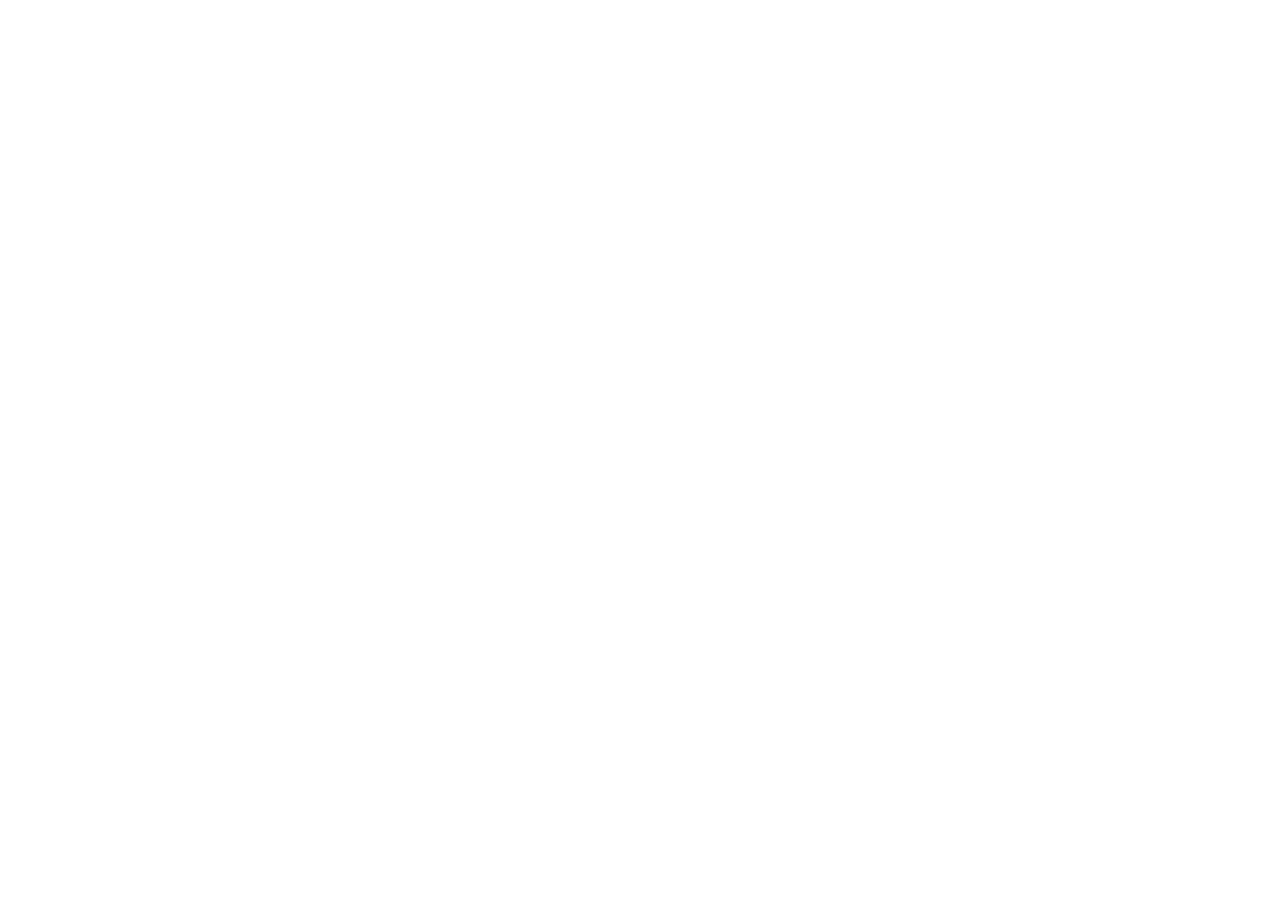
==== css-ex2/index.html @ fb2405f3 "I fixed the flex inside the boxes" ====
<!DOCTYPE html>
<html lang="en">
<head>
    <meta charset="UTF-8">
    <meta http-equiv="X-UA-Compatible" content="IE=edge">
    <meta name="viewport" content="width=device-width, initial-scale=1.0">
    <title>Document</title>
    <link rel="stylesheet" href="styles.css">
</head>
<body>
    
</body>
</html>
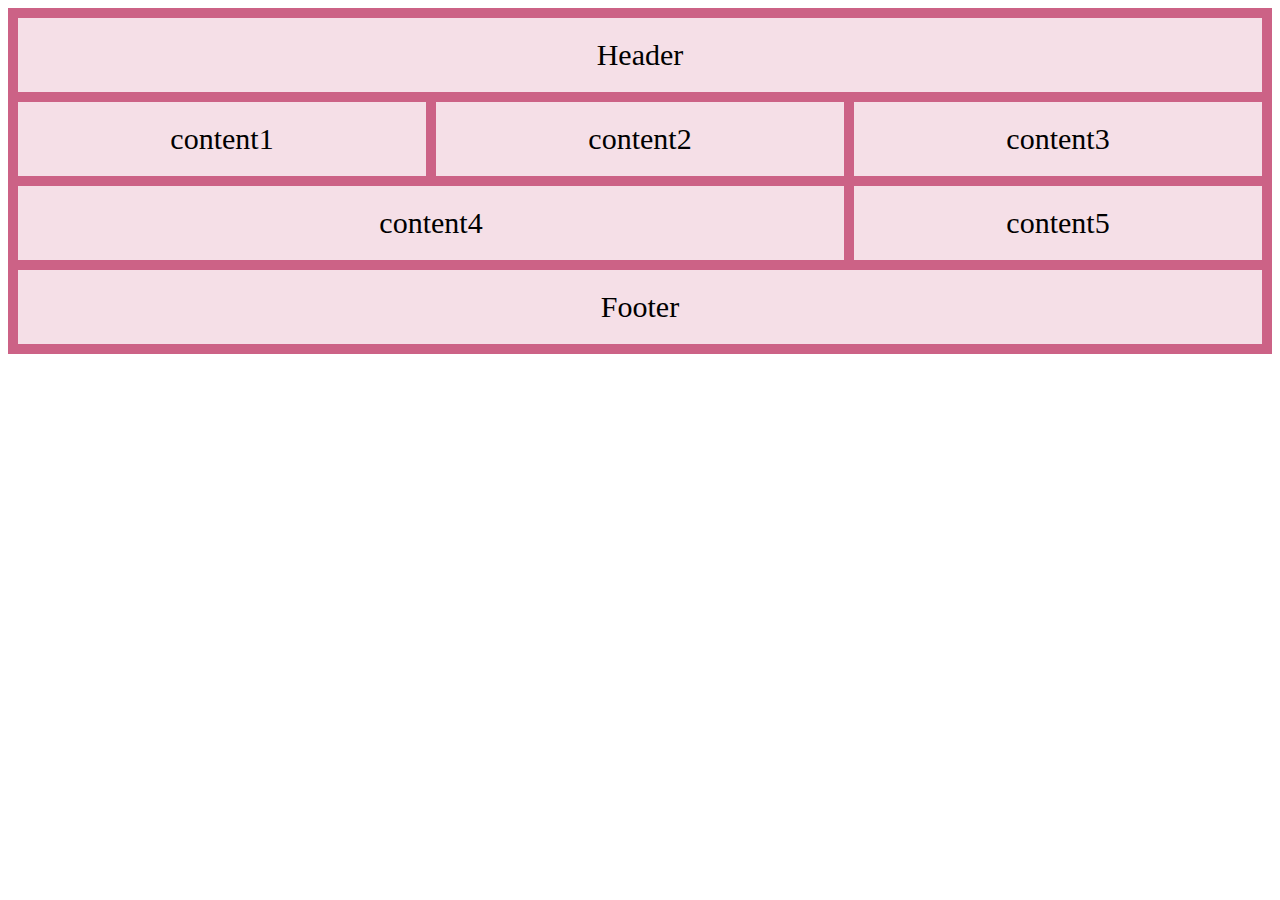
==== commit 0a2b1ca6: "I finished ex2" ====
--- a/css-ex2/index.html
+++ b/css-ex2/index.html
@@ -8,6 +8,14 @@
     <link rel="stylesheet" href="styles.css">
 </head>
 <body>
-    
+    <div class="grid-container">
+        <div class="item1">Header</div>
+        <div class="item2">content1</div>
+        <div class="item3">content2</div>  
+        <div class="item4">content3</div>
+        <div class="item5">content4</div>
+        <div class="item6">content5</div>
+        <div class="item7">Footer</div>
+      </div>
 </body>
 </html>--- a/css-ex2/styles.css
+++ b/css-ex2/styles.css
@@ -0,0 +1,26 @@
+.item1 { grid-area: header; }
+.item2 { grid-area: content1; }
+.item3 { grid-area: content2; }
+.item4 { grid-area: content3; }
+.item5 { grid-area: content4; }
+.item6 { grid-area: content5; }
+.item7 { grid-area: footer; }
+
+.grid-container {
+  display: grid;
+  grid-template-areas:
+  'header header header'
+  'content1 content2 content3'
+  'content4 content4 content5'
+  'footer footer footer';
+  grid-gap: 10px;
+  background-color: #cc6286;
+  padding: 10px;
+}
+
+.grid-container > div {
+  background-color: rgba(255, 255, 255, 0.8);
+  text-align: center;
+  padding: 20px 0;
+  font-size: 30px;
+}